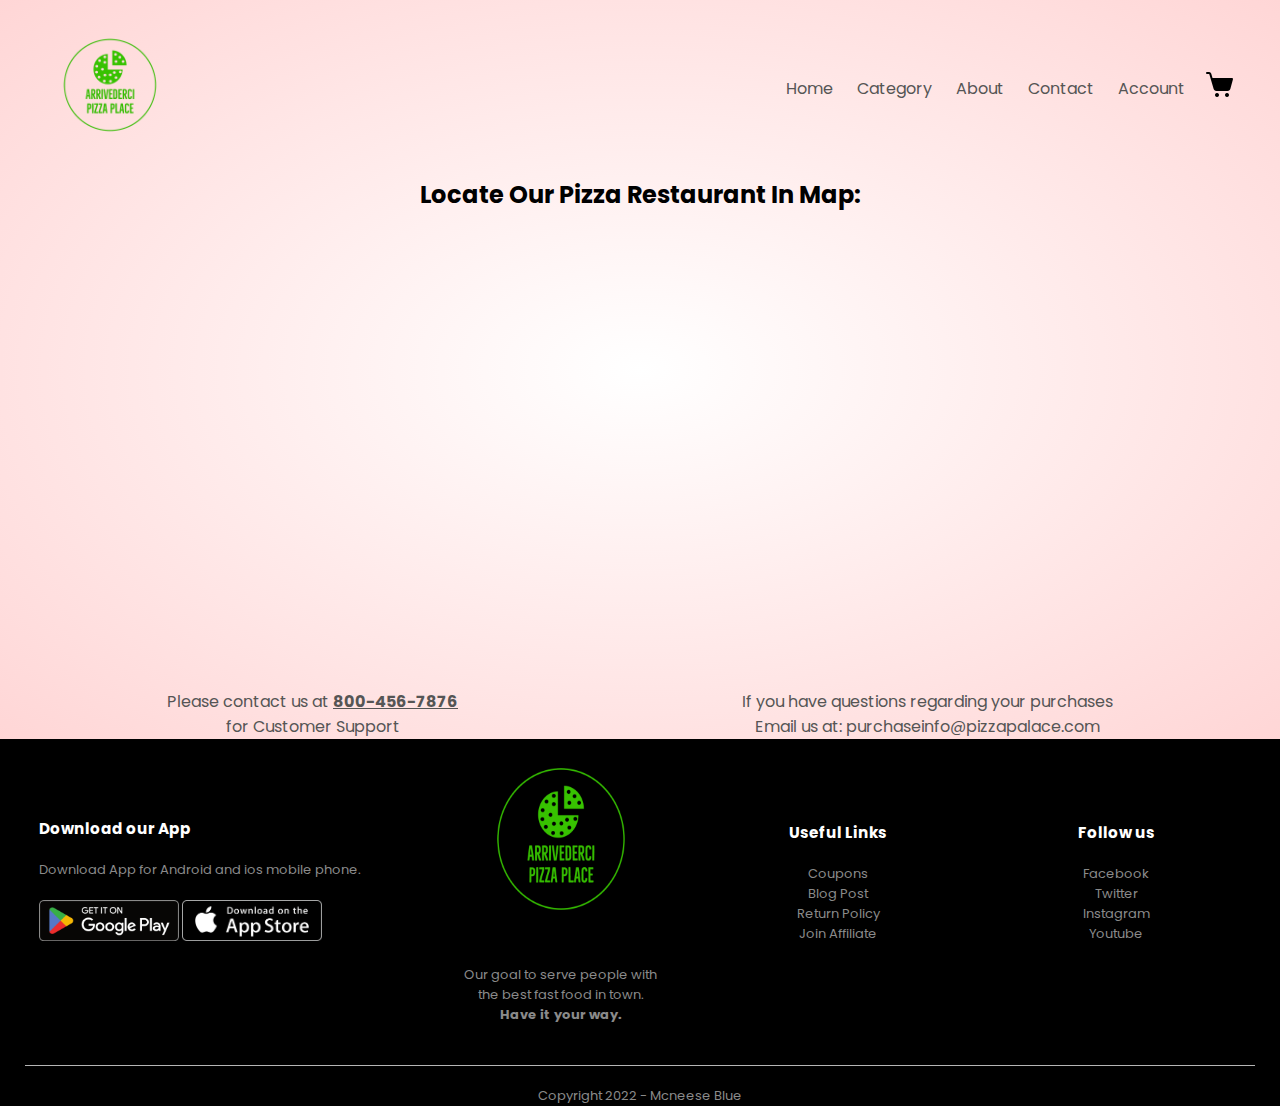
==== contact.html @ 40b75b13 "Project1 McNeese Blue Uploaded" ====
<!--
    Name: Prajwal Dhungana
    Date: 11-02-2022
-->
<!DOCTYPE html>
<html lang = "en">
    <head>
        <meta charset="UTF-8">
        <meta name="viewport" content="width=device=width, initial-scale=1.0">
        <title>Arrivederci Pizza Place | Contact</title>
        <link rel="stylesheet" href="style.css">
        <link rel="preconnect" href="https://fonts.googleapis.com">
        <link rel="preconnect" href="https://fonts.gstatic.com" crossorigin>
        <link href="https://fonts.googleapis.com/css2?family=Poppins:wght@300;400;600;700&display=swap" rel="stylesheet">
    </head>
    <body>
        <div class="header">       
        <div class = "container">
            <div class = "navbar">
                <div class = "logo">
                    <a href="index.html"><img src="Images/pizzalogo.png" width="130px" ></a>
                </div>
                <nav>
                    <ul id="MenuItems">
                        <li><a href="index.html">Home </a></li>
                        <li><a href="category.html">Category </a></li>
                        <li><a href="about.html">About </a></li>
                        <li><a href="contact.html">Contact </a></li>
                        <li><a href="account.html">Account </a></li>                   
                    </ul>
                </nav>
                <a href="cart.html"><img src="Images/cart.png" width = "30px" height="30px"></a>
                <img src="Images/menu.png"class = "menu-icon" onclick ="menutoggle()">
            </div>

            <div class="contact-info">
                <style type="text/css">
                      
                    h2 {
                        color: rgb(0, 0, 0);
                    }
                    iframe{
                        display: center;
                        height: 400px;
                        width: 900px;
                        position: relative;
                    }
                </style>
                <h2>
                    Locate Our Pizza Restaurant In Map:
                </h2>
                <div>
                    <!-- Adding link to arrivederci pizza place in map-->
                    <iframe src="https://www.google.com/maps/embed?pb=!1m18!1m12!1m3!1d3449.080662356844!2d-93.21740848454662!3d30.17768971921995!2m3!1f0!2f0!3f0!3m2!1i1024!2i768!4f13.1!3m3!1m2!1s0x863b86f0ccd9c2b3%3A0x217c9407c6c70979!2sMcNeese%20State%20University!5e0!3m2!1sen!2sus!4v1667512654889!5m2!1sen!2sus" width="560" height="400" style="border:0;" allowfullscreen="" loading="lazy" referrerpolicy="no-referrer-when-downgrade"></iframe>
                </div>

                <div class="row">
                    <div class="col-2">
                        <p>Please contact us at <b> <u>800-456-7876</u></b>  <br> for Customer Support</p>
                    </div>
                    <div class="col-2">
                        <p>If you have questions regarding your purchases <br>
                            Email us at: purchaseinfo@pizzapalace.com</p>
                    </div>
                </div>
            </div>
            
        </div>
    </div>

    <!--------------footer----------------->
        <div class="footer">
            <div class="container">
                <div class="row">
                    <div class="footer-col-1">
                        <h3>Download our App</h3>
                        <p>Download App for Android and ios mobile phone.</p>
                        <div class="app-logo">
                            <img src="Images/play-store.png">
                            <img src="Images/app-store.png">
                        </div>
                    </div>
                    <div class="footer-col-2">
                        <img src="Images/pizzalogo.png" width="200px" height="200px">
                        <p>Our goal to serve people with <br>the best fast food in town.
                        <br> <b>Have it your way.</b> </p> 
                    </div>
                    <div class="footer-col-3">
                        <h3>Useful Links</h3>
                        <ul>
                            <li>Coupons</li>
                            <li>Blog Post</li>
                            <li>Return Policy</li>
                            <li>Join Affiliate</li> 
                        </ul>
                    </div>
                    <div class="footer-col-4">
                        <h3>Follow us</h3>
                        <ul>
                            <li>Facebook</li>
                            <li>Twitter</li>
                            <li>Instagram</li>
                            <li>Youtube</li>
                        </ul>
                    </div>
                </div>
                <hr>
                <p class="copyright"> Copyright 2022 - Mcneese Blue</p>
            </div>
        </div>
        <!----------js for toggle menu ---------->
        <script>
            var MenuItems = document.getElementById("MenuItems");

            MenuItems.style.maxHeight = "0px";

            function menutoggle(){
                if(MenuItems.style.maxHeight == "0px")
                {
                    MenuItems.style.maxHeight = "200px";
                }
                else
                {
                    MenuItems.style.maxHeight = "0px";
                }
            }
        </script>
    </body>
</html>
---- style.css ----
* {
  margin: 0;
  padding: 0;
  box-sizing: border-box;
}
body{
    font-family: 'Poppins', sans-serif;
    background-color: #ffd6d6;

    align-items: center;
}
.navbar {
  display: flex;
  align-items: center;
  padding: 20px;
}
nav {
  flex: 1;
  text-align: right;
}
nav ul {
  display: inline-block;
  list-style-type: none;
}
nav ul li {
  display: inline-block;
  margin-right: 20px;
}
nav ul li:hover{
  text-decoration: underline;
}
a {
  text-decoration: none;
  color: #555;
}

p {
  color: #555;
}
.container {
  max-width: 1300px;
  margin: auto;
  padding-left: 25px;
  padding-right: 25px;
}
.row {
  display: flex;
  align-items: center;
  flex-wrap: wrap;
  justify-content: space-around;
  position: relative;
}
.col2 {
  flex-basis: 50%;
  min-width: 300px;
}
.col2 img {
  max-width: 100%;
  padding: 50px 0;
  height: 500px;
  width: 650px;
  align-items: flex-end;

}
.col-2 h1 {
  font-size: 50px;
  line-height: 60px;
  margin: 25px 0;
}
.btn {
  display: inline-block;
  background: #ff523b;
  color: #fff;
  padding: 8px 30px;
  margin: 30px 0;
  border-radius: 30px;
}
.btn:hover{
    background: #563434;
}
.header{
    background: radial-gradient(#fff, #ffd6d6);
}
.header .row{
    margin-top: 70px;
}
.categories{
    margin: 70px 0;
}
.col3{
    flex-basis: 30%;
    min-width: 250px;
    margin-bottom: 30px;
}
.col-3 .img{
    width: 100%;
}
.small-container{
    max-width: 1080px;
   
    margin: auto;
    padding-left: 25px;
    padding-right: 25px;
}
.col-4{
    flex-basis: 25%;
    padding: 10px;
    min-width: 200px;
    margin-bottom: 20px;
    margin-top:200px;
    transition: transform 0.5s;

}
.col-4 img{
    width: 100%;   
}
.title{
    text-align: center;
    margin: 0 auto 80px;
    position: relative;
    line-height: 60px;
    color: #555;
}
.title::after{
    content: '';
    background: #ff523b;
    width: 100px;
    height: 5px;
    border-radius: 5px;
    position: absolute;
    bottom: 0;
    left: 50%;
    transform: translate(-50%);
}
h4{
    color: #555;
    font-weight: normal;
}
.col-4 p{
    font-size: 14px;
}
.rating .fa{
    color: #ff523b;
}
.col-4:hover{
    transform: translateY(-8px);
}
/*------------- offer -----------------*/
.offer{
    background: radial-gradient(#fff, #ffd6d6);
    margin-top: 80px;
    padding: 30px 0;
}
.col-2 .offer-img{
  padding: 50px;
  transition: transform 0.5s;
}
.col-2 .offer-img:hover{
  transform: translateY(-8px);
}
small{
  color: #555;
}

/*------------footer----------------*/
.footer{
  bottom: 0;
  background: #000;
  color: #8a8a8a;
  height:100%;
  font-size: small;
  position:relative;
  width:100%;
}
.footer p{
  color: #8a8a8a;
}
.footer h3{
  color: #fff;
  margin-bottom: 20px;
}
.footer-col-1, .footer-col-2, .footer-col-3, .footer-col-4{
  min-width: 250px;
  margin-bottom: 20px;
}
.footer-col-1{
  flex-basis: 30%;
}
.footer-col-2{
  flex-basis: 1;
  text-align:center;
}
.footer-col-2 img{
  width: 180px;
  margin-bottom: 20px;
}
.footer-col-3, .footer-col-4{
  flex-basis: 12%;
  text-align: center;
}
ul{
  list-style-type: none;
}
.app-logo{
  margin-top:20px;
}
.app-logo img{
  width: 140px;
}
.footer hr{
  border: none;
  background: #b5b5b5;
  height: 1px;
  margin: 20px 0;
}
.copyright{
  text-align: center;
}
.menu-icon{
  width: 25px;
  margin-left:20px;
  display: none;
}
/*------------------media query for menu---------*/
@media only screen and (max-width: 800px){
  nav ul{
    position: absolute;
    top: 110px;
    left: 0;
    background: #333;
    width: 100%;
    overflow: hidden;
    transition: max-height 0.5s;
  }
  nav ul li{
    display: block;
    margin-right: 45px;
    margin-top: 5px;
    margin-bottom: 10px;
  }
  nav ul li a{
    color: #fff;
  }
  .menu-icon{
    display: block;
    cursor: pointer;
  }

}
/*----------------------Category-----------------*/

.row-2{
    justify-content: space-between;
    margin: 100px auto 50px;
}
select{
  border: 1px solid #ff523b;
  padding: 5PX;
}
select:focus{
  outline:none;
}
.page-btn{
  margin: 0 auto 80px;
}
.page-btn span{
  display: inline-block;
  border: 1px solid #ff523b;
  margin-left: 10px;
  width: 40px;
  height: 40px;
  text-align: center;
  line-height: 40px;
  cursor: pointer;
}
.page-btn span:hover{
  background: #ff523b;
  color: #fff;
}
/*------------------ single product details------------------*/
.single-product{
  margin-top: 80px;
}
.single-product col-2 img{
  padding:0;
  margin: 30px;
}
.single-product col-2{
  padding: 20px;
}
.single-product h1{
  margin: 20px 0;
  font-size: 20px;
  font-weight: bold;
} 
.single-product select{
  display:block;
  padding: 10px;
  margin-top: 20px;
}
.single-product input{
  width: 50px;
  height: 40px;
  padding-left: 10px;
  font-size: 20px;
  margin-right: 10px;
  border: 1px solid #ff523b;
}
input:focus{
  outline: none;
}
.single-product .fa{
  color: #ff523b;
  margin-left: 10px;
}
.small-img-row{
  display: flex;
  justify-content: space-between;
}
.small-img-col{
  flex-basis: 24%;
  cursor: pointer;
}
.single-product{
  background-color: #ffd6d6;
}

/*---------------  cart item details-------------------*/
.cart-page{
  margin: 80px auto
}
table{
  width: 100%;
  border-collapse: collapse;
}
.cart-info{
  display:flex;
  flex-wrap:wrap;
}
.cart-info-detail{
  display: block;
  padding-left: 5px;
}
th{
  text-align: left;
  padding: 5px;
  color: #fff;
  background: #ff523b;
  font-weight: normal;
}
td{
  padding: 10px 5px;
}

td input{
  width: 40px;
  height: 30px;
  padding: 5px;
}
td a{
  color: #ff523b;
  font-size: 12px;
}
td img{
  width: 80px;
  height: 80px;
  margin-right: 10px;
}
.total-price{
  display:flex;
  justify-content: flex-end;
}
.total-price table{
  border-top: 3px solid #ff523b;
  width: 100%;
  max-width:400px;
}
td:last-child{
  text-align: right;
}
th:last-child{
  text-align: right;
}

/*------------------- account-page --------------*/
.account-page{
  padding: 50px 0;
  background: radial-gradient(#fff, #ffd6d6);
}
.form-container{
  background: #fff;
  width: 300px;
  height: 350px;
  position: relative;
  text-align: center;
  padding: 20px 0;
  margin: auto;
  box-shadow: 0 0 20px 0px rgba(0,0,0,0.1);
  overflow: hidden;
  padding-left: 10px;
  padding-right:10px;

}
.form-container span{
  font-weight: bold;
  padding: 0 10px;
  color: #555;
  cursor: pointer;
  width: 100px;
  display: inline-block;
}
.form-btn{
  display: inline-block;
}
.form-container form{
  max-width: 300px;
  padding: 0 20px;
  position: absolute;
  top: 130px;
  transition: transform 1s;
}
form input{
  width: 100%;
  height: 30px;
  margin: 10px 0;
  padding: 0 10px;
  border: 1px solid #ccc;
}

form .btn{
  width: 100%;
  border: none;
  cursor: pointer;
  margin: 10px 0;
}
form .btn:focus{
  outline: none;
}
#LoginForm{
  left: -300px;
}
#RegForm{
  left: 0;
}
form a{
  font-size: 12px;
}
#Indicator{
  width: 100px;
  border: none;
  background: #ff523b;
  height: 3px;
  margin-top: 8px;
  transform: translate(100px);
  transition: transform 1s;
}
.contact-info{
  text-align: center;
  display:grid;
  text-shadow: #555;
}






/*-------------- Web Form styling ------------*/

figure{
  display:inline-block;
  padding-left:5em;
  padding-right:5em;
  text-align: center;   
}

.container-pizza{
  width:100%;
  height:100%;
  margin:0px;
  background:rgb(236, 166, 183);
  border-radius: 0.0012px;
  position:relative;
  padding:10px 20px;
  margin-right:300px;

}
.container-pyi form{
  color:#060606;
  background:rgb(236, 166, 183);
  position:relative;

}
form{
  padding:10px 20px;
  
}

table{
  width:100%;
  text-align:left;
  border-collapse:collapse;
  padding:10px 20px;
  
  
}
.container-toppings img{
  size: 20px;
 border-radius: 100em; 
}

.suggestion p{
  text-align:center;
  color:#900826;
  font-style:italic;
  font-size:small;
}

button{
  position:relative;
  width:100px;
  background-color: hsl(307, 55%, 62%);
  padding: 10px 30px;
  padding-left:10em;
  padding-right:10em;
  font-size: 16px;
  overflow: hidden;
  margin:auto;
  border:none;
  border-radius: 20px;
  transition:.4s ease-in;
  z-index: 1;
}
.button1:hover{
  background:#c209df;
  box-shadow: 0 0 5px #1c1b1b, 0 0 25px #ff96ad, 0 0 50px #ff96ad, 0 0 200px #ff96ad;
}
.button2:hover{
  background:#c209df;
  box-shadow: 0 0 5px #080808, 0 0 25px #ff96ad, 0 0 50px #ff96ad, 0 0 200px #ff96ad;
}
.submitbar{
  margin-left:410px;
  padding:30px 30px;
  
 
}






/*------------------media query for less than 800 screen size---------*/
@media only screen and (max-width: 800px){

    .row{
      text-align: center;   
    }
    .col-2, .col-3, .col-4{
        flex-basis: 100%;
    }
    .single-product .row{
      text-align: left;
    }
    .single-product .col-2{
      padding: 20px 0;
    }
    .single-product h1{
      font-size: 26px;
      line-height: 32px;
    }
    .cart-info-detail p{
      display: none;
    }
    .button {
      display: block;
      text-align: center;
      
      margin-left: auto;
      margin-right: auto;
      font-size: 10px;
  }
  .submitbar{
    margin-left:120px;
  }
}


@media screen and (max-width:400px) 
{
 .submitbar {
       margin-left: 80px;
       margin-top: 20px;
       font-size: 16px;
       transition: .5s;
       display:inline-block;
       
   }

}
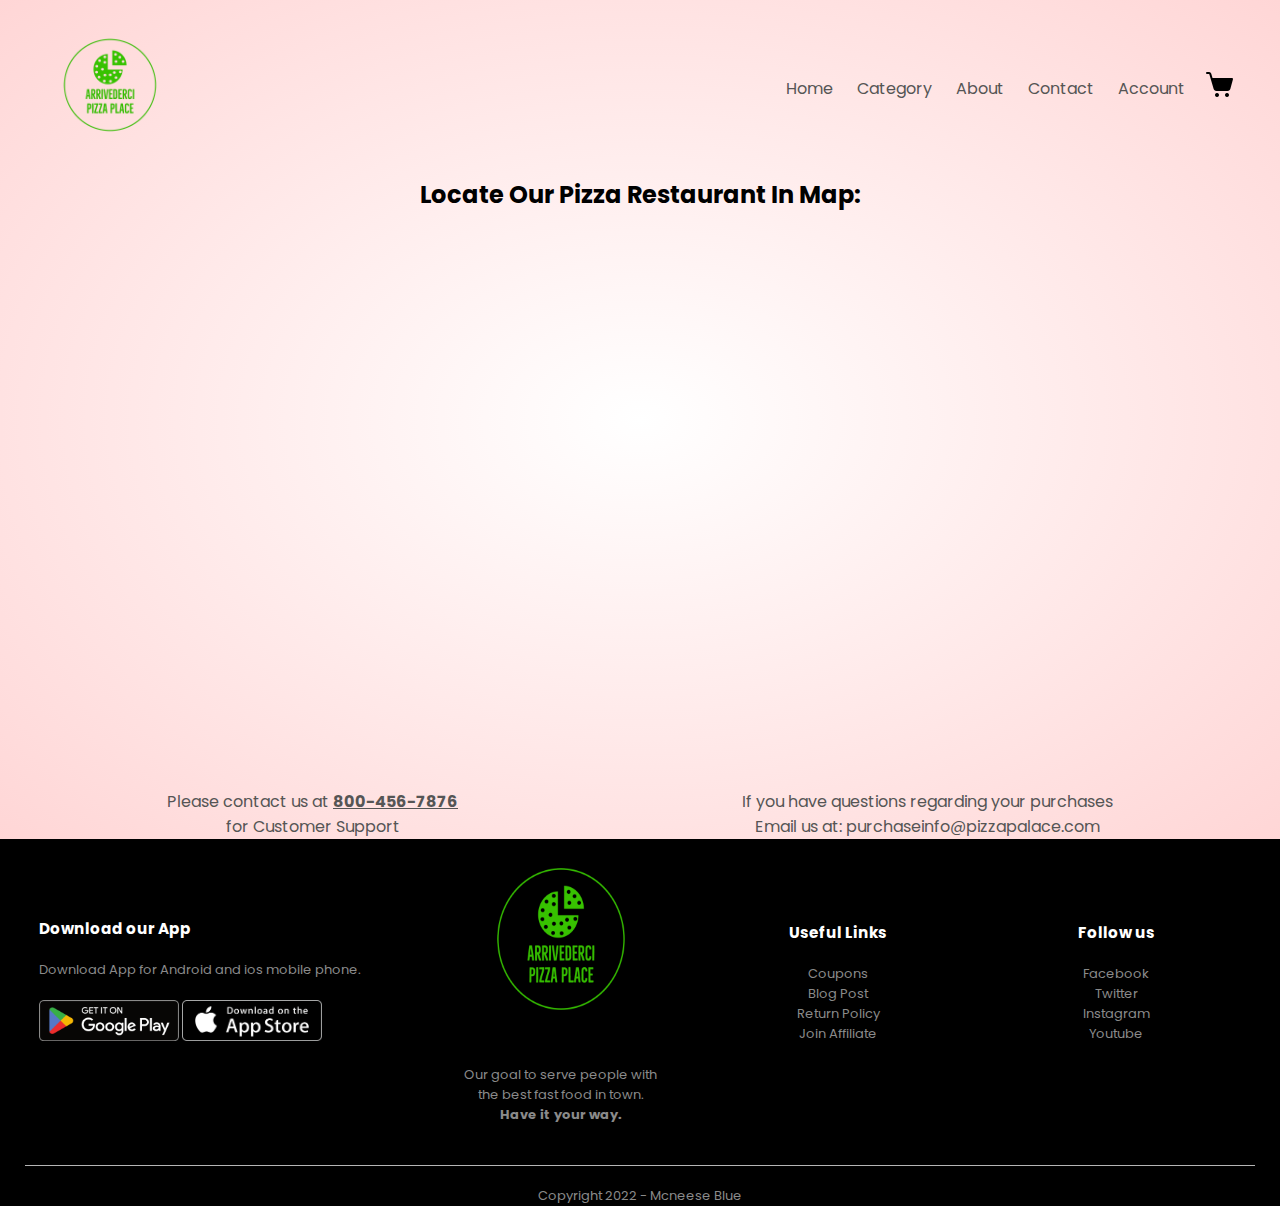
==== commit bebe8353: "Update_1 contact.html" ====
--- a/contact.html
+++ b/contact.html
@@ -41,8 +41,8 @@
                     }
                     iframe{
                         display: center;
-                        height: 400px;
-                        width: 900px;
+                        height: 500px;
+                        width: 600px;
                         position: relative;
                     }
                 </style>
@@ -126,4 +126,4 @@
             }
         </script>
     </body>
-</html>+</html>
